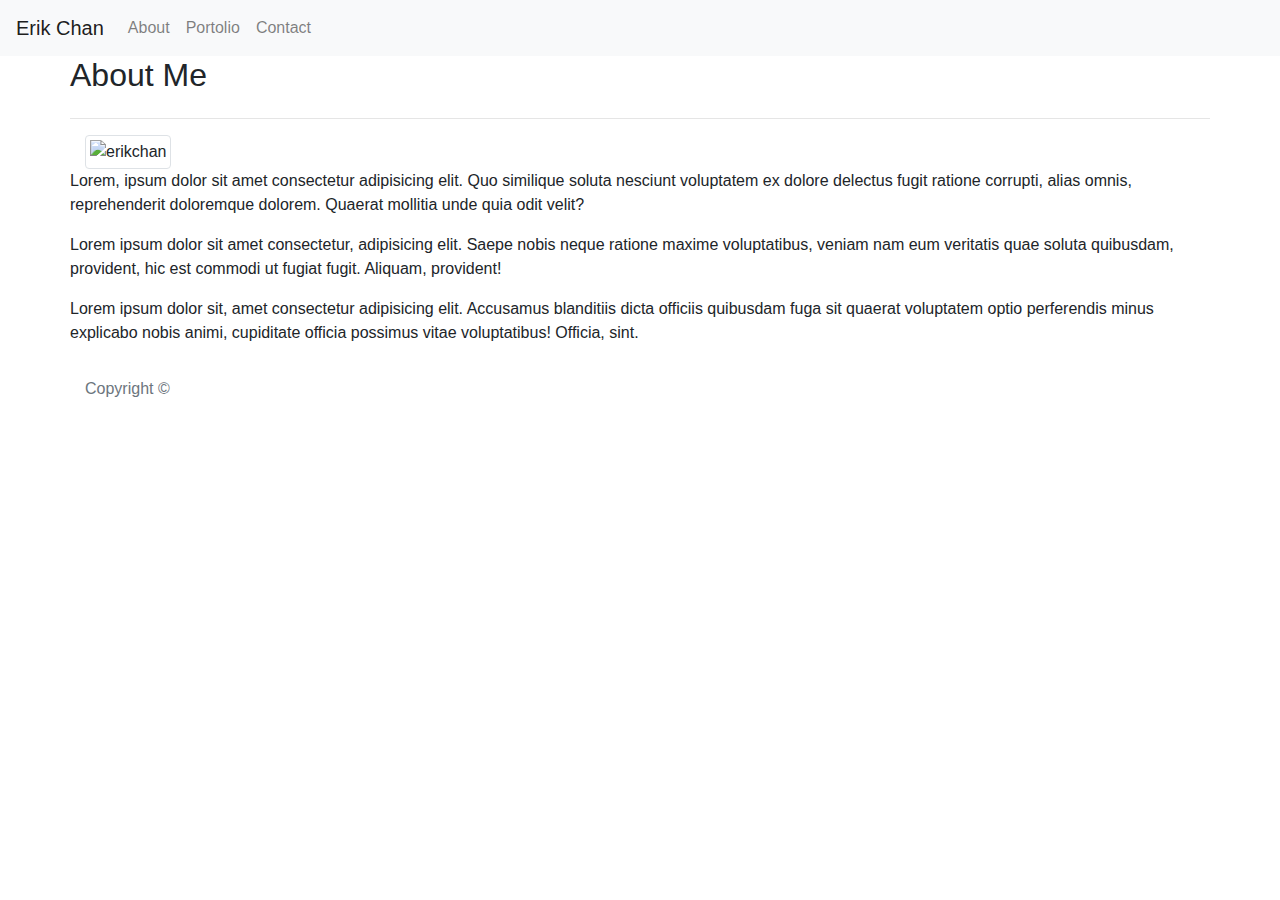
==== index.html @ 62716768 "first draft" ====
<!DOCTYPE html>
<link rel="stylesheet" href="https://stackpath.bootstrapcdn.com/bootstrap/4.3.1/css/bootstrap.min.css"
    integrity="sha384-ggOyR0iXCbMQv3Xipma34MD+dH/1fQ784/j6cY/iJTQUOhcWr7x9JvoRxT2MZw1T" crossorigin="anonymous">
<html lang="en-us">

<head>
    <title>About | Erik Chan</title>
</head>

<body>

    <nav class="navbar navbar-expand-lg navbar-light bg-light">
        <a class="navbar-brand" href="index.html">Erik Chan</a>
        <button class="navbar-toggler" type="button" data-toggle="collapse" data-target="#navbarNavAltMarkup"
            aria-controls="navbarNavAltMarkup" aria-expanded="false" aria-label="Toggle navigation">
            <span class="navbar-toggler-icon"></span>
        </button>
        <div class="collapse navbar-collapse" id="navbarNavAltMarkup">
            <div class="navbar-nav">
                <a class="nav-item nav-link" href="index.html"> About <span class="sr-only">(current)</span></a>
                <a class="nav-item nav-link" href="portfolio.html">Portolio</a>
                <a class="nav-item nav-link" href="contact.html">Contact</a>
            </div>
        </div>
    </nav>

    <div class="container">
        <div class="row">
            <h2>About Me</h2>
            <hr style="width:100%;">
        </div>
        <div class="row">
            <div class="col-3">
                <img src="https://media.licdn.com/dms/image/C4D03AQGWluTdFyGQqA/profile-displayphoto-shrink_200_200/0?e=1557964800&v=beta&t=2HL6gyDAQ1QrjI6jKYeiYZ_GZsJlv1EJnFvodoZrEpE"
                    alt="erikchan" class="img-thumbnail">
            </div>
            <div class="col-8>">
                <p>Lorem, ipsum dolor sit amet consectetur adipisicing elit. Quo similique soluta nesciunt voluptatem ex
                    dolore delectus fugit ratione corrupti, alias omnis, reprehenderit doloremque dolorem. Quaerat
                    mollitia unde quia odit velit?</p>
                <p>Lorem ipsum dolor sit amet consectetur, adipisicing elit. Saepe nobis neque ratione maxime
                    voluptatibus, veniam nam eum veritatis quae soluta quibusdam, provident, hic est commodi ut fugiat
                    fugit. Aliquam, provident!</p>
                <p>Lorem ipsum dolor sit, amet consectetur adipisicing elit. Accusamus blanditiis dicta officiis
                    quibusdam fuga sit quaerat voluptatem optio perferendis minus explicabo nobis animi, cupiditate
                    officia possimus vitae voluptatibus! Officia, sint.</p>
            </div>
        </div>
    </div>

    <footer class="footer mt-auto py-3">
        <div class="container">
            <span class="text-muted">Copyright &copy;</span>
        </div>
    </footer>
</body>

</html>
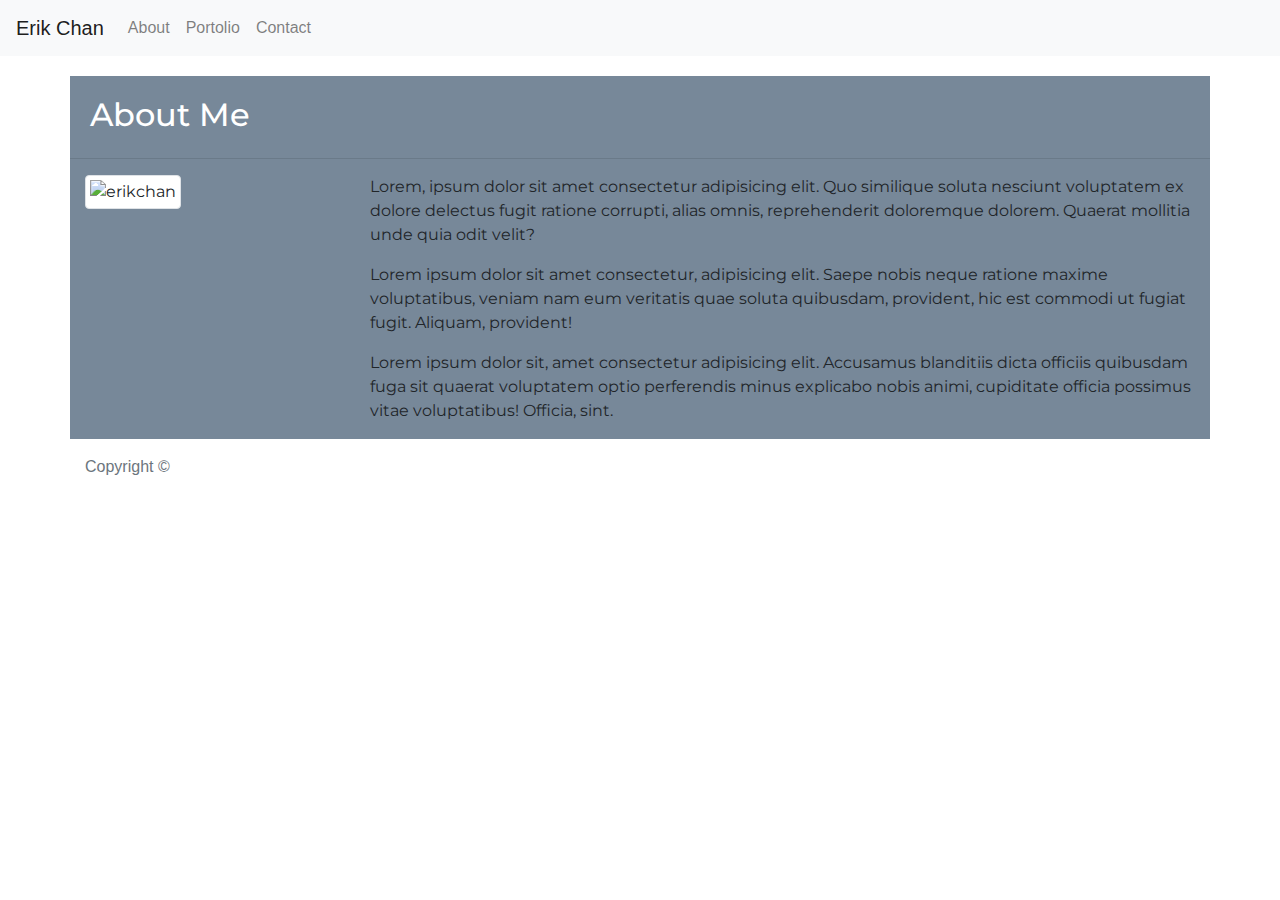
==== commit 0eaafbfd: "working draft" ====
--- a/index.html
+++ b/index.html
@@ -1,6 +1,7 @@
 <!DOCTYPE html>
 <link rel="stylesheet" href="https://stackpath.bootstrapcdn.com/bootstrap/4.3.1/css/bootstrap.min.css"
     integrity="sha384-ggOyR0iXCbMQv3Xipma34MD+dH/1fQ784/j6cY/iJTQUOhcWr7x9JvoRxT2MZw1T" crossorigin="anonymous">
+<link href="https://fonts.googleapis.com/css?family=Montserrat" rel="stylesheet">
 <html lang="en-us">
 
 <head>
@@ -24,9 +25,12 @@
         </div>
     </nav>
 
-    <div class="container">
+    <div class="container"
+        style="background-color:lightslategray; font-family: 'Montserrat', sans-serif; margin-top:20px;">
         <div class="row">
-            <h2>About Me</h2>
+            <h2 style="color:white;
+            padding-left:20px; 
+            padding-top:20px;">About Me</h2>
             <hr style="width:100%;">
         </div>
         <div class="row">
@@ -34,7 +38,7 @@
                 <img src="https://media.licdn.com/dms/image/C4D03AQGWluTdFyGQqA/profile-displayphoto-shrink_200_200/0?e=1557964800&v=beta&t=2HL6gyDAQ1QrjI6jKYeiYZ_GZsJlv1EJnFvodoZrEpE"
                     alt="erikchan" class="img-thumbnail">
             </div>
-            <div class="col-8>">
+            <div class="col-9">
                 <p>Lorem, ipsum dolor sit amet consectetur adipisicing elit. Quo similique soluta nesciunt voluptatem ex
                     dolore delectus fugit ratione corrupti, alias omnis, reprehenderit doloremque dolorem. Quaerat
                     mollitia unde quia odit velit?</p>
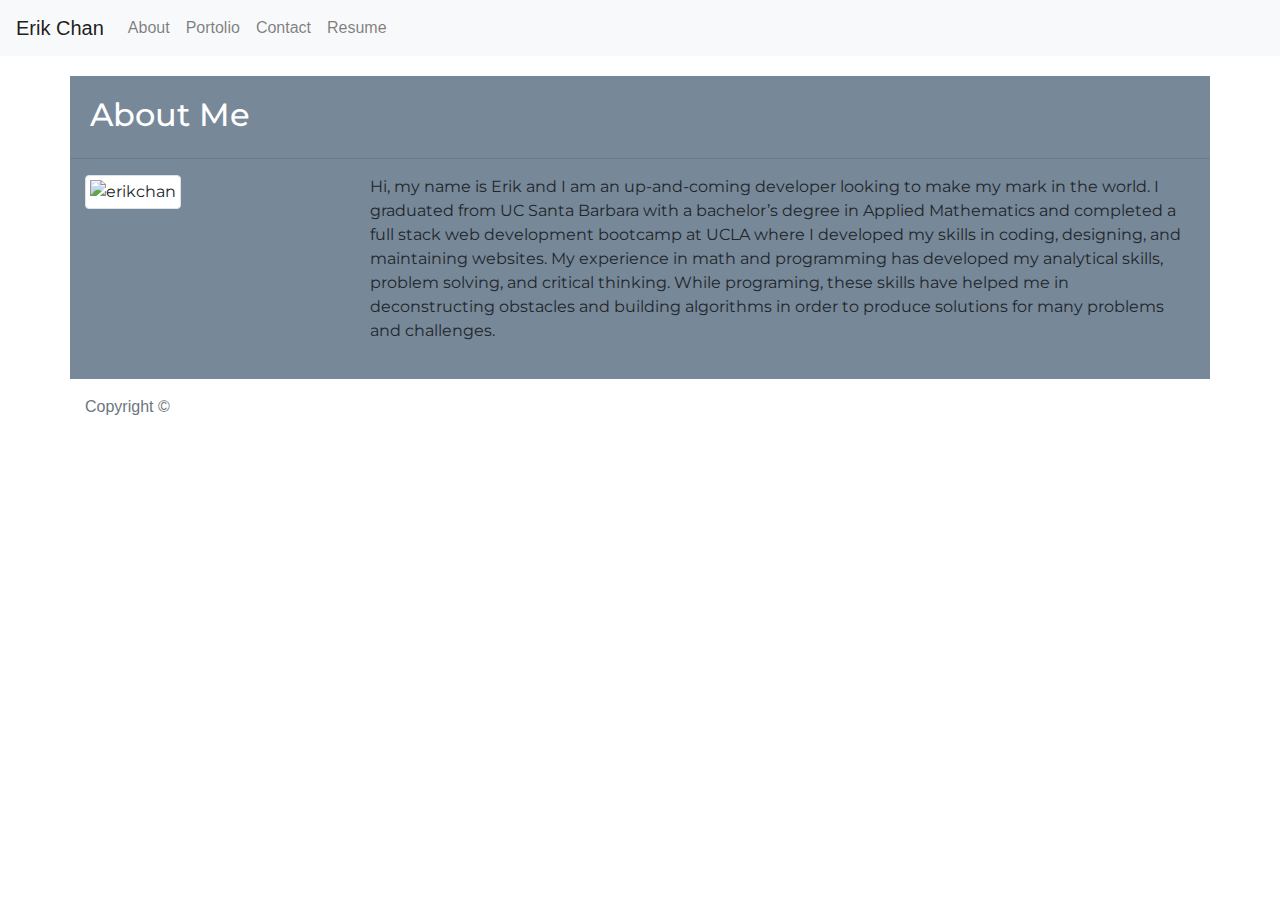
==== commit d6b0830a: "updated portfolio" ====
--- a/index.html
+++ b/index.html
@@ -21,12 +21,13 @@
                 <a class="nav-item nav-link" href="index.html"> About <span class="sr-only">(current)</span></a>
                 <a class="nav-item nav-link" href="portfolio.html">Portolio</a>
                 <a class="nav-item nav-link" href="contact.html">Contact</a>
+                <a class="nav-item nav-link" href="assets/resume (updated 3-15-19).docx" target="_blank">Resume</a>
             </div>
         </div>
     </nav>
 
     <div class="container"
-        style="background-color:lightslategray; font-family: 'Montserrat', sans-serif; margin-top:20px;">
+        style="background-color:lightslategray; font-family: 'Montserrat', sans-serif; margin-top:20px; padding-bottom:20px;">
         <div class="row">
             <h2 style="color:white;
             padding-left:20px; 
@@ -36,18 +37,15 @@
         <div class="row">
             <div class="col-3">
                 <img src="https://media.licdn.com/dms/image/C4D03AQGWluTdFyGQqA/profile-displayphoto-shrink_200_200/0?e=1557964800&v=beta&t=2HL6gyDAQ1QrjI6jKYeiYZ_GZsJlv1EJnFvodoZrEpE"
-                    alt="erikchan" class="img-thumbnail">
+                    id="profilePic" alt="erikchan" class="img-thumbnail">
             </div>
             <div class="col-9">
-                <p>Lorem, ipsum dolor sit amet consectetur adipisicing elit. Quo similique soluta nesciunt voluptatem ex
-                    dolore delectus fugit ratione corrupti, alias omnis, reprehenderit doloremque dolorem. Quaerat
-                    mollitia unde quia odit velit?</p>
-                <p>Lorem ipsum dolor sit amet consectetur, adipisicing elit. Saepe nobis neque ratione maxime
-                    voluptatibus, veniam nam eum veritatis quae soluta quibusdam, provident, hic est commodi ut fugiat
-                    fugit. Aliquam, provident!</p>
-                <p>Lorem ipsum dolor sit, amet consectetur adipisicing elit. Accusamus blanditiis dicta officiis
-                    quibusdam fuga sit quaerat voluptatem optio perferendis minus explicabo nobis animi, cupiditate
-                    officia possimus vitae voluptatibus! Officia, sint.</p>
+                <p>Hi, my name is Erik and I am an up-and-coming developer looking to make my mark in the world. I graduated from UC Santa
+                    Barbara with a bachelor’s degree in Applied Mathematics and completed a full stack web development
+                    bootcamp at UCLA where I developed my skills in coding, designing, and maintaining websites. My
+                    experience in math and programming has developed my analytical skills, problem solving, and critical
+                    thinking. While programing, these skills have helped me in deconstructing obstacles and building algorithms in order to
+                    produce solutions for many problems and challenges.</p>
             </div>
         </div>
     </div>
